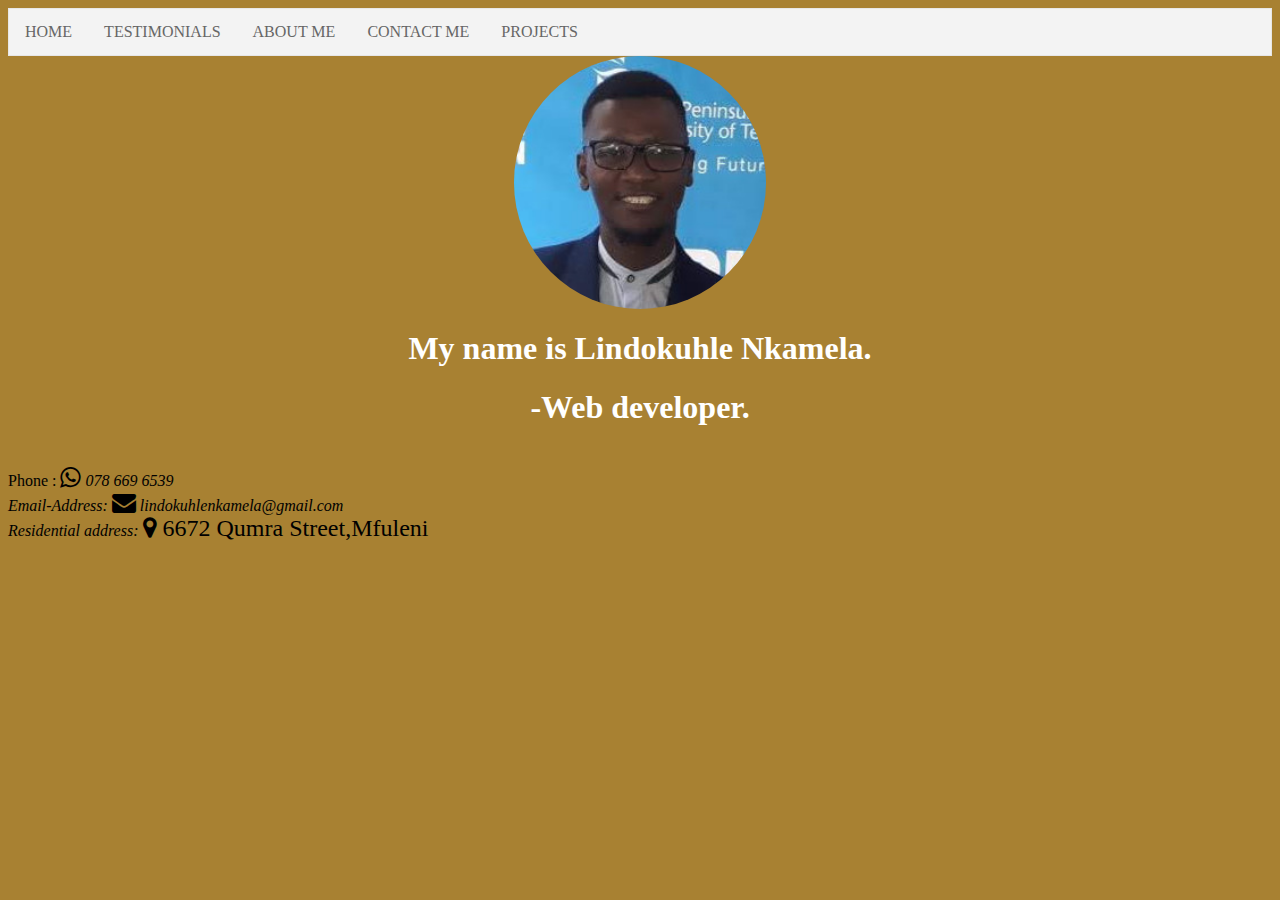
==== index.html @ e0e99292 "Add files via upload" ====
<!DOCTYPE html>
<html>
<head>
<link rel="stylesheet" href="main.css">
<link rel="icon" href="image4.jpg" type="image/gif" sizes="16x16">
<link rel="stylesheet" href="https://cdnjs.cloudflare.com/ajax/libs/font-awesome/4.7.0/css/font-awesome.min.css" >
</head>
<body >
      <div class="navbar">
        <ul>
          <li><a href="index.html">HOME</a></li>
          <li><a href="Testimonial.html">TESTIMONIALS</a></li>
          <li><a href="about.html">ABOUT ME</a></li>
          <li><a href="ContactMe.html">CONTACT ME</a></li>
          <li><a href="projects.html">PROJECTS</a></li>
        </ul>
      </div>
      
      <!-- <div class="dropdown">
        <button class="dropbtn"> MY PROJECTS</button>
        <div class="dropdown-content">
          <a href="#">Project 1</a>
          <a href="#">Project 2</a>
          <a href="#">Project 3</a>
        </div>
      </div> -->

      <img src="image1.jpeg" alt="my profile">
      <h1>My name is Lindokuhle Nkamela.</h1>
      <h1>-Web developer.</h1>
        
        <br>Phone : <i class="fa fa-whatsapp" style="font-size:24px"></i> <i>078 669 6539<br>
        Email-Address: <i class="fa fa-envelope" style="font-size:24px"></i> lindokuhlenkamela@gmail.com<br>
        Residential address: <i class="fa fa-map-marker" style="font-size:24px"> 6672 Qumra Street,Mfuleni</i>
     </i></h2>

      

</body>
</html>
---- main.css ----
ul{
    list-style-type: none;
    margin: 0;
    padding: 0;
    list-style-type: none;
    overflow: hidden;
    background-color:green;
    border: 1px solid #e7e7e7;
    background-color: #f3f3f3;
}
body{
    background-color:#a88132;
    /*background-image: url('image4.jpg');*/
}
image{
    border-radius: 50%;
}
li{
    float: left;
}
li a {
    display: block;
    color: white;
    text-align: center;
    padding: 14px 16px;
    text-decoration: none;
    color: #666;
}
a{
    display: block;
    padding: 20px;
}
li a:hover{
    background-color:hsl(177, 100%, 30%);
}
/* Dropdown Button */
.dropbtn {
    background-color: #04AA6D;
    color: white;
    padding: 16px;
    font-size: 16px;
    border: none;
  }
  /* The container <div> - needed to position the dropdown content */
  .dropdown {
    position: relative;
    display: inline-block;
    float: right;
  }
  /* Dropdown Content (Hidden by Default) */
  .dropdown-content {
    display: none;
    position: absolute;
    background-color: #f1f1f1;
    min-width: 160px;
    box-shadow: 0px 8px 16px 0px rgba(0,0,0,0.2);
    z-index: 1;
  }
/* Links inside the dropdown */
.dropdown-content a {
    color: black;
    padding: 12px 16px;
    text-decoration: none;
    display: block;
  }
  /* Change color of dropdown links on hover */
.dropdown-content a:hover {
    background-color: #ddd;
}
/* Show the dropdown menu on hover */
.dropdown:hover .dropdown-content {
    display: block;
}
/* Change the background color of the dropdown button when the dropdown content is shown */
.dropdown:hover .dropbtn {
    background-color: #3e8e41;
}
/* making a round image*/
img{
    border-radius: 50%;
    display: block;
    margin-left: 40%;
    margin-right: auto;
    width: 20%;
}
h1,#message{
    text-align: center;
    color: white;
}
h2{
    color: white;
}
#message{
    text-align: left;
    color: purple;
}
.cont{
    text-align: center;
}
.flip-card {
    background-color: transparent;
    width: 300px;
    height: 300px;
    perspective: 1000px;
    display: inline-block;
  }
  .flip-card-inner {
    position: relative;
    width: 100%;
    height: 100%;
    text-align: center;
    transition: transform 5s;
    transform-style: preserve-3d;
    box-shadow: 0 4px 8px 0 rgba(0,0,0,0.2);
  }
  
  .flip-card:hover .flip-card-inner {
    transform: rotateY(180deg);
  } 
  
  .flip-card-front, .flip-card-back {
    position: absolute;
    width: 100%;
    height: 100%;
    -webkit-backface-visibility: hidden;
    backface-visibility: hidden;
  }
  
  .flip-card-front {
    background-color: green;
    color: black;
  }
  
  .flip-card-back {
    background-color:white;
    color:black;
    transform: rotateY(180deg);
  }
  p{
      text-align: justify;
  }
  h1{
      text-align: center;
  }
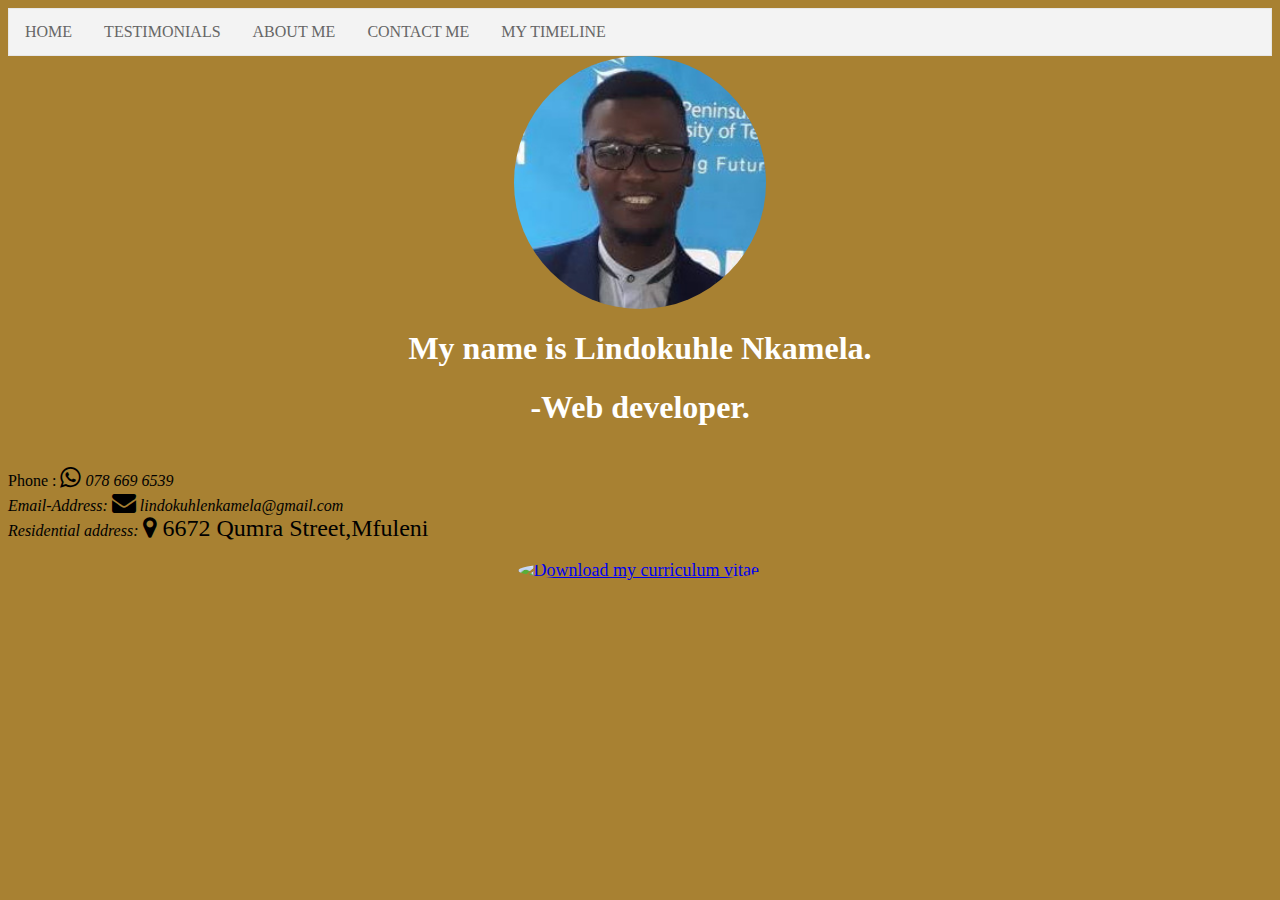
==== commit beb15bb6: "Website updates" ====
--- a/index.html
+++ b/index.html
@@ -12,29 +12,28 @@
           <li><a href="Testimonial.html">TESTIMONIALS</a></li>
           <li><a href="about.html">ABOUT ME</a></li>
           <li><a href="ContactMe.html">CONTACT ME</a></li>
-          <li><a href="projects.html">PROJECTS</a></li>
+          <li><a href="timeline.html">MY TIMELINE</a></li>
         </ul>
       </div>
+
+      <div class="Pimage">
+        <img src="image1.jpeg" alt="my profile">
+      </div>
       
-      <!-- <div class="dropdown">
-        <button class="dropbtn"> MY PROJECTS</button>
-        <div class="dropdown-content">
-          <a href="#">Project 1</a>
-          <a href="#">Project 2</a>
-          <a href="#">Project 3</a>
-        </div>
-      </div> -->
-
-      <img src="image1.jpeg" alt="my profile">
+     <div class="myintro">
       <h1>My name is Lindokuhle Nkamela.</h1>
       <h1>-Web developer.</h1>
-        
-        <br>Phone : <i class="fa fa-whatsapp" style="font-size:24px"></i> <i>078 669 6539<br>
+     </div> 
+     <div class="contact">
+      <br>Phone : <i class="fa fa-whatsapp" style="font-size:24px"></i> <i>078 669 6539<br>
         Email-Address: <i class="fa fa-envelope" style="font-size:24px"></i> lindokuhlenkamela@gmail.com<br>
         Residential address: <i class="fa fa-map-marker" style="font-size:24px"> 6672 Qumra Street,Mfuleni</i>
      </i></h2>
-
-      
-
+     <div class="mycv">
+      <a href="Lindokuhle Nkamela CV.pdf" download>
+        <img src="Lindokuhle Nkamela CV.pdf" alt="Download my curriculum vitae">
+      </a>
+     </div>
+     </div>
 </body>
 </html>--- a/main.css
+++ b/main.css
@@ -8,9 +8,13 @@
     border: 1px solid #e7e7e7;
     background-color: #f3f3f3;
 }
+.mycv{
+  font-size: large;
+}
 body{
     background-color:#a88132;
     /*background-image: url('image4.jpg');*/
+    
 }
 image{
     border-radius: 50%;
@@ -142,7 +146,28 @@
   h1{
       text-align: center;
   }
+  .Pimage{
+    position: relative;
+    animation: mymove 5s infinite;
+  } 
+  .myintro{
+    position: relative;
+    animation: moves 5s infinite;
+    animation-delay: 5s;
+  }
+  .mycv{color: black;
+      font-weight: 200px;
+  }
+  /* .Pimage{animation-timing-function: linear;} */
+  .myintro{animation-timing-function: ease;}
+  /* .contact{animation-timing-function: ease-in;} */
+  /* .mycv{animation-timing-function: ease-out;} */
+  @keyframes mymove {
+    from {left: 100%;}
+    to {left: 0%;}
+  }
+  @keyframes moves {
+    from {left: -100%;}
+    to {left: 0%;}
+  }
 
-
-
-
